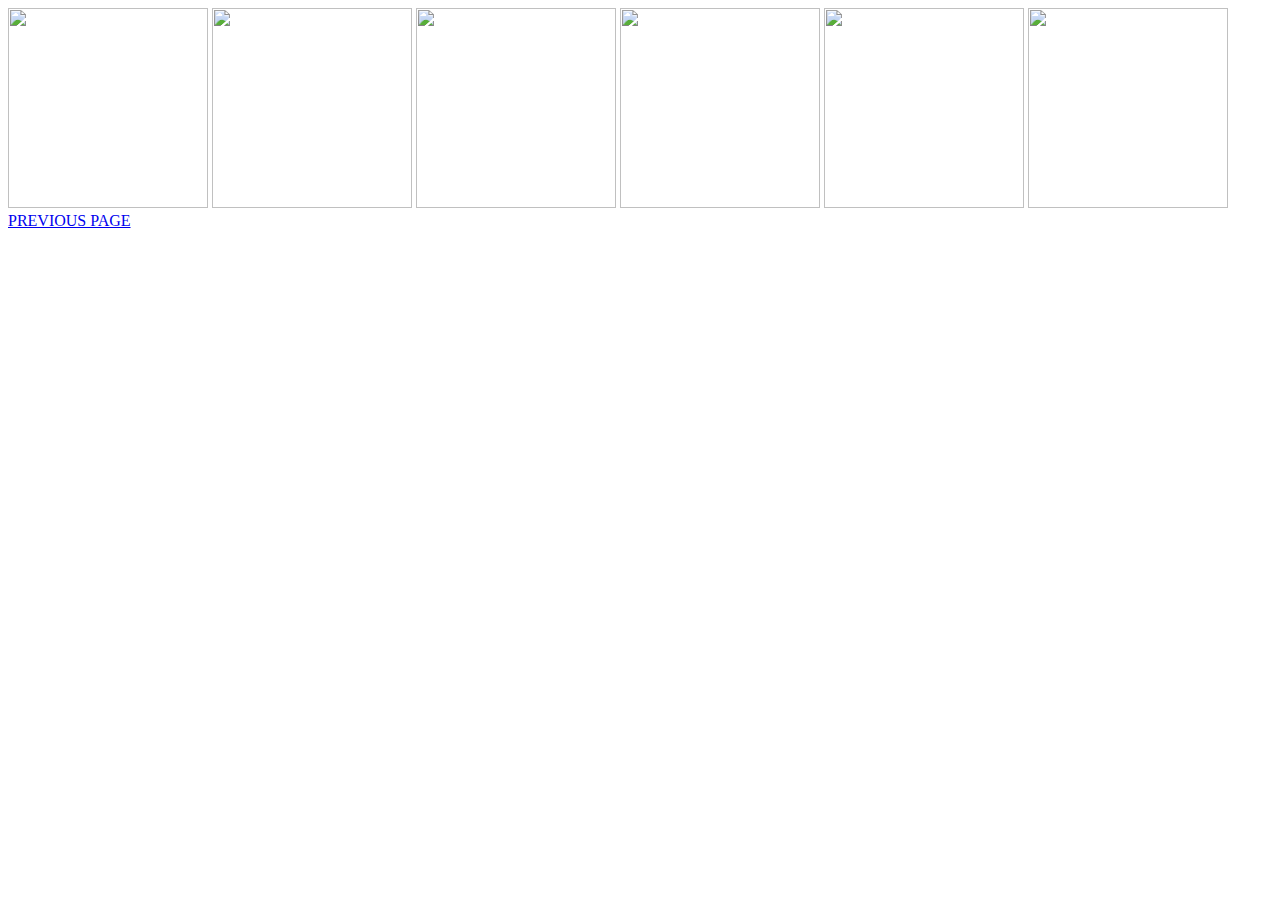
==== index.html @ a672cbc6 "Update index.html" ====
<!DOCTYPE html>
<html>
<head>
<title>THE GOODY AH GALLARY</title>
<link rel="stylesheet" href="styles.css">
<link rel="icon" href="bilder/logo.png">
</head>

<body>
    
    
<img src= "bilder/dbf.png" width="200" height="200">

<img src= "bilder/ddfsdf.jpg" width="200" height="200">

<img src= "bilder/diai.jpg" width="200" height="200">

<img src= "bilder/dkasdn.jpg" width="200" height="200">

<img src= "bilder/da.png" width="200" height="200">

<img src= "bilder/dija.jpg" width="200" height="200">

<a href="index.html">PREVIOUS PAGE</a>

</body>

</head>
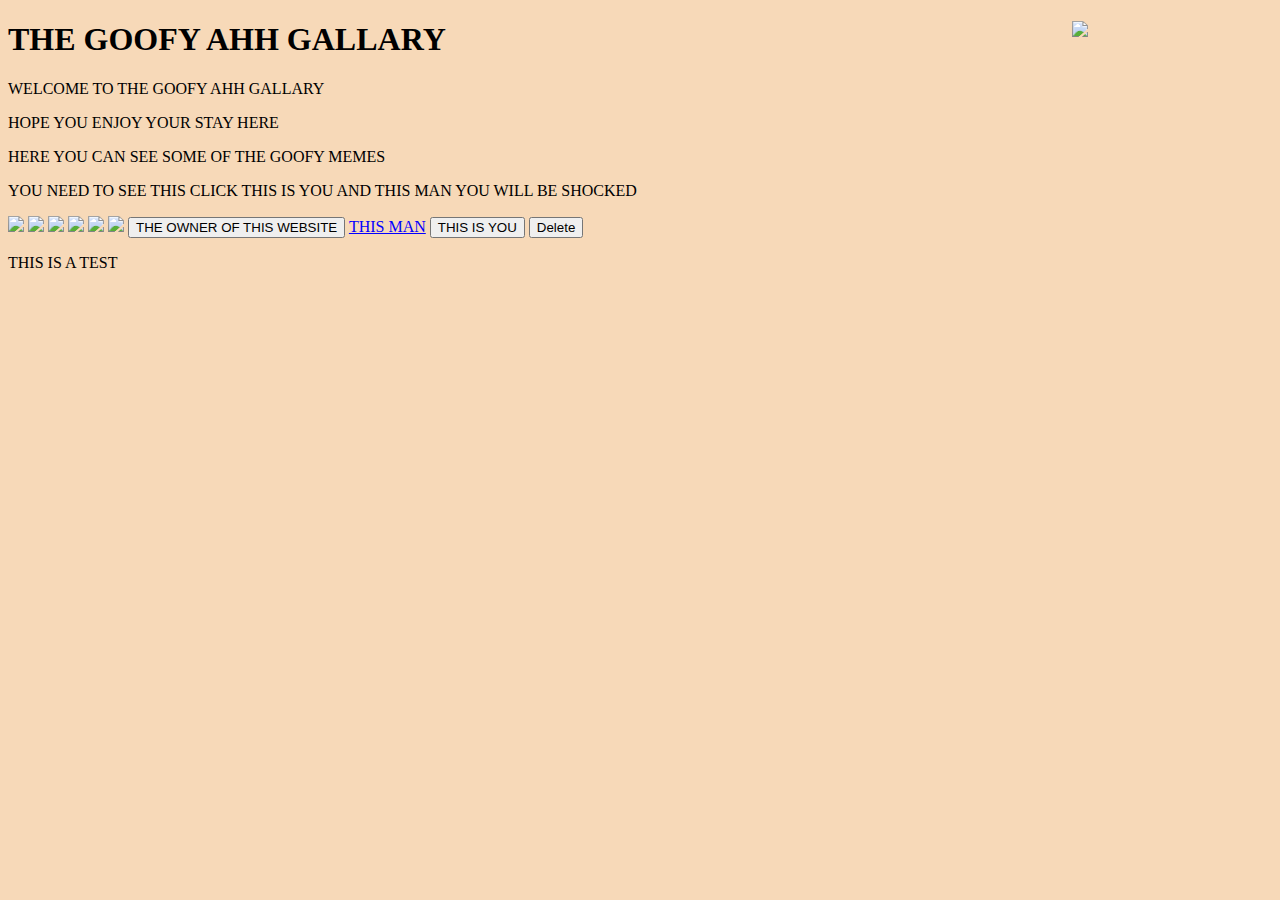
==== commit 26412b55: "Update index.html" ====
--- a/index.html
+++ b/index.html
@@ -1,28 +1,53 @@
 <!DOCTYPE html>
 <html>
 <head>
-<title>THE GOODY AH GALLARY</title>
+    <title>THE GOOFY AH GALLARY</title>
 <link rel="stylesheet" href="styles.css">
-<link rel="icon" href="bilder/logo.png">
+
+<link rel="icon" href="bilder/logo.png"> 
+
 </head>
 
 <body>
-    
-    
-<img src= "bilder/dbf.png" width="200" height="200">
+<header>
+    <img id= "bildeheader" src="bilder/logo.png">
 
-<img src= "bilder/ddfsdf.jpg" width="200" height="200">
+</header>
+<h1>THE GOOFY AHH GALLARY</h1>
+<p>WELCOME TO THE GOOFY AHH GALLARY</p>
 
-<img src= "bilder/diai.jpg" width="200" height="200">
+<p>HOPE YOU ENJOY YOUR STAY HERE</p>
 
-<img src= "bilder/dkasdn.jpg" width="200" height="200">
+<p>HERE YOU CAN SEE SOME OF THE GOOFY MEMES</p>
 
-<img src= "bilder/da.png" width="200" height="200">
+<P>YOU NEED TO SEE THIS CLICK THIS IS YOU AND THIS MAN YOU WILL BE SHOCKED </P>
 
-<img src= "bilder/dija.jpg" width="200" height="200">
 
-<a href="index.html">PREVIOUS PAGE</a>
+<img src= "bilder/baldman.jpg">
+
+<img src= "bilder/qd.jfif">
+
+<img src= "bilder/dababy.jpg">
+
+<img src= "bilder/mikeok.jpg">
+
+<img src= "bilder/hambergerdog.png">
+
+<img src= "bilder/bestpokemon.jpg">
+
+
+ <button onclick="endreTekst()">THE OWNER OF THIS WEBSITE</button>
+<a href="side2.html">THIS MAN</a>
+<button onclick="leggTilBilde()">THIS IS YOU</button>
+<button onclick="fjerneBilder()">Delete</button>
+<div id="bildeboks"></div>
+
+<p id="demo">THIS IS A TEST</p>
+
 
 </body>
 
 </head>
+
+<script src="myScript.js"></script>
+</html>
--- a/styles.css
+++ b/styles.css
@@ -0,0 +1,32 @@
+body {
+    background-color:rgb(247, 217, 184)
+  }
+  
+  img{
+    width :600px
+  }
+/* unvisited link */
+a:link {
+  color: rgb(4, 0, 255);
+}
+
+/* visited link */
+a:visited {
+  color: rgb(192, 115, 115);
+}
+
+/* mouse over link */
+a:hover {
+  color: rgb(235, 63, 149);
+}
+
+/* selected link */
+a:active {
+  color: rgb(235, 63, 149);
+}
+
+#bildeheader{
+  width: 200px;
+  float: right;
+  
+}
